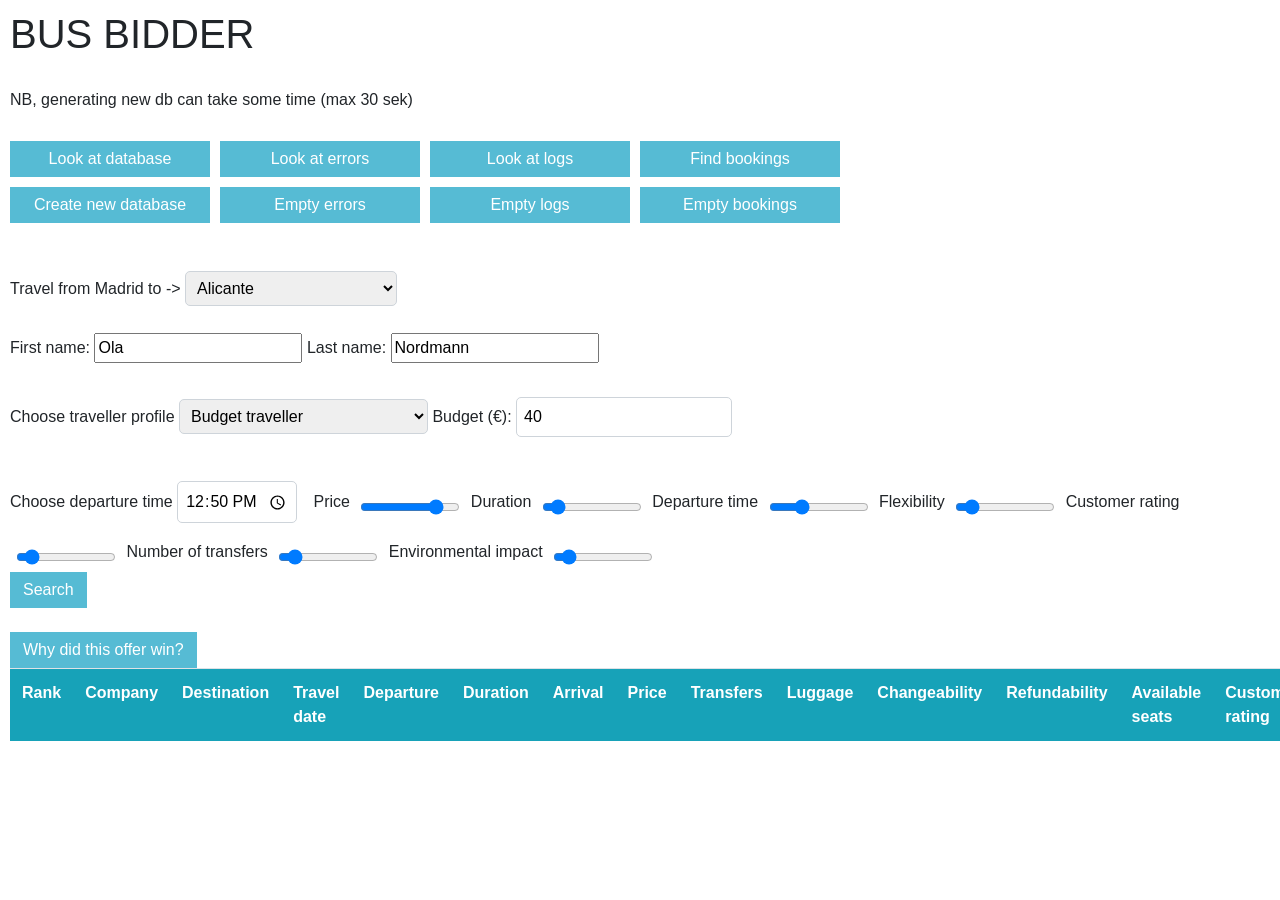
==== frontend/index.html @ 6af74ffc "initial values in frontend" ====
<!DOCTYPE html>
<html>
    <head>
        <meta charset="UTF-8">
        <!--https://www.youtube.com/watch?v=XmdOZ5NSqb8&list=PL-51WBLyFTg1l3K0aTH0uX6PzgaLfzJBK used as insperation-->
        <link rel="stylesheet" href="https://stackpath.bootstrapcdn.com/bootstrap/4.3.1/css/bootstrap.min.css" integrity="sha384-ggOyR0iXCbMQv3Xipma34MD+dH/1fQ784/j6cY/iJTQUOhcWr7x9JvoRxT2MZw1T" crossorigin="anonymous">
        <link rel="stylesheet" href="database.css">
    </head>
    <body>
        <h1>BUS BIDDER</h1>
        <br>
        <h2 style="font-size: 16px;">
            NB, generating new db can take some time (max 30 sek)
        </h2>
        <br>
        <div style="display: grid; grid-template-columns: repeat(4, 200px); gap: 10px;">
            <button onclick="window.location.href='database.html'">Look at database</button>
            <button onclick="window.location.href='errors.html'">Look at errors</button>
            <button onclick="window.location.href='logs.html'">Look at logs</button>
            <button onclick="window.location.href='bookings.html'">Find bookings</button>

            <button onclick="newDatabase()">Create new database</button>
            <button onclick="emptyErrors()">Empty errors</button>
            <button onclick="emptyLogs()">Empty logs</button>
            <button onclick="emptyBookings()">Empty bookings</button>
        </div>
        <br>
        <br>
        <label for="destinations">Travel from Madrid to -> </label>
        <select name="destinations" id="destinations">
            <option value="Alicante">Alicante</option>
            <option value="Barcelona">Barcelona</option>
            <option value="Bilbao">Bilbao</option>
            <option value="Cadiz">Cadiz</option>
            <option value="Cordoba">Cordoba</option>
            <option value="Granada">Granada</option>
            <option value="Malaga">Malaga</option>
            <option value="Murcia">Murcia</option>
            <option value="Salamanca">Salamanca</option>
            <option value="San Sebastian">San Sebastian</option>
            <option value="Santiago de Compostela">Santiago de Compostela</option>
            <option value="Seville">Seville</option>
            <option value="Toledo">Toledo</option>
            <option value="Valencia">Valencia</option>
            <option value="Zaragoza">Zaragoza</option>
        </select>

        <br><br>
        <label for="firstName">First name:</label>
        <input type="text" id="firstName" name="firstName" placeholder="Enter first name" value="Ola">

        <label for="lastName">Last name:</label>
        <input type="text" id="lastName" name="lastName" placeholder="Enter last name" value="Nordmann">

        <br><br>

        <label for="budgetType">Choose traveller profile</label>
        <select name="budgetType" id="budgetType" onchange="moveSliders()">
            <option value="Budget traveller">Budget traveller</option>
            <option value="Business traveller">Business traveller</option>
            <option value="Flexibility-focused tourist">Flexibility-focused tourist</option>
            <option value="Environment-focused traveller">Environment-focused traveller</option>
        </select>
        
        <label for="budgetSum">Budget (€):</label>
        <input type="number" id="budgetSum" name="budgetSum" value="40"><br><br>

        <label for="preferredDepartureTime">Choose departure time</label>
        <input type="time" id="preferredDepartureTime" name="preferredDepartureTime" value="12:50">

        <label for="priceWeight">Price</label>
        <input type="range" id="priceWeight" min="0" max="100" value="80">

        <label for="durationWeight">Duration</label>
        <input type="range" id="durationWeight" min="0" max="100" value="10">

        <label for="timeWeight">Departure time</label>
        <input type="range" id="timeWeight" min="0" max="100" value="30">

        <label for="flexibilityWeight">Flexibility</label>
        <input type="range" id="flexibilityWeight" min="0" max="100" value="10">

        <label for="ratingWeight">Customer rating</label>
        <input type="range" id="ratingWeight" min="0" max="100" value="10">

        <label for="transfersWeight">Number of transfers</label>
        <input type="range" id="transfersWeight" min="0" max="100" value="10">

        <label for="environmentWeight">Environmental impact</label>
        <input type="range" id="environmentWeight" min="0" max="100" value="10">

        <br>
        <button type="button" value="Submit" onclick="search()">Search</button>

        <br>
        <!--https://www.youtube.com/watch?v=XmdOZ5NSqb8&list=PL-51WBLyFTg1l3K0aTH0uX6PzgaLfzJBK used as insperation-->
        <link rel="stylesheet" href="https://stackpath.bootstrapcdn.com/bootstrap/4.3.1/css/bootstrap.min.css" integrity="sha384-ggOyR0iXCbMQv3Xipma34MD+dH/1fQ784/j6cY/iJTQUOhcWr7x9JvoRxT2MZw1T" crossorigin="anonymous">
        <style>
            th{ 
                color:#fff;
            }
            </style>
       
       <br>
        <button onclick="showWinnerExplanation()">
            Why did this offer win?
        </button>

        <table class="table table-striped">
            <tr class="bg-info">
                <th>Rank</th>
                <th>Company</th>
                <th>Destination</th>
                <th>Travel date</th>
                <th>Departure</th>
                <th>Duration</th>
                <th>Arrival</th>
                <th>Price</th>
                <th>Transfers</th>
                <th>Luggage</th>
                <th>Changeability</th>
                <th>Refundability</th>
                <th>Available seats</th>
                <th>Customer rating</th>
                <th>Environmental measure</th>
                <th>Score</th>
            </tr>
            <tbody id="offersTable"></tbody>
        </table>
    

        <script src="DatabaseOperations.js"></script>
        <script src="showDB.js"></script>
        <script src="search.js"></script>
        <script src="moveSliders.js"></script>
        <script src="booking.js"></script>
    </body>
</html>
---- frontend/database.css ----
body {
    padding: 10px;
    font-family: Arial, sans-serif;
    background-color: #f8f9fa;
}

h1 {
    margin-bottom: 20px;
    font-weight: bold;
}

h2 {
    margin-top: 20px;
    margin-bottom: 10px;
}

button {
    background-color: #56bbd4;
    color: white;
    border: none;
    padding: 6px 13px;
    border-radius: 8px;
    cursor: pointer;
    margin: 5px 0;
    font-weight: 500;
    font-size: 13px;
}

button:hover {
    background-color: #0056b3;
}

select,
input[type="number"],
input[type="time"] {
    padding: 7px;
    border: 1px solid #ced4da;
    border-radius: 5px;
    margin: 5px 12px 15px 0;
}

input[type="range"] {
    accent-color: #007bff;
    width: 100px;
    margin: 3px 6px;
    cursor: pointer;
    transform: translateY(8px);
}

#offersTable tr {
    cursor: pointer;
}

#offersTable tr:hover {
    background-color: #e2f3f7;
}
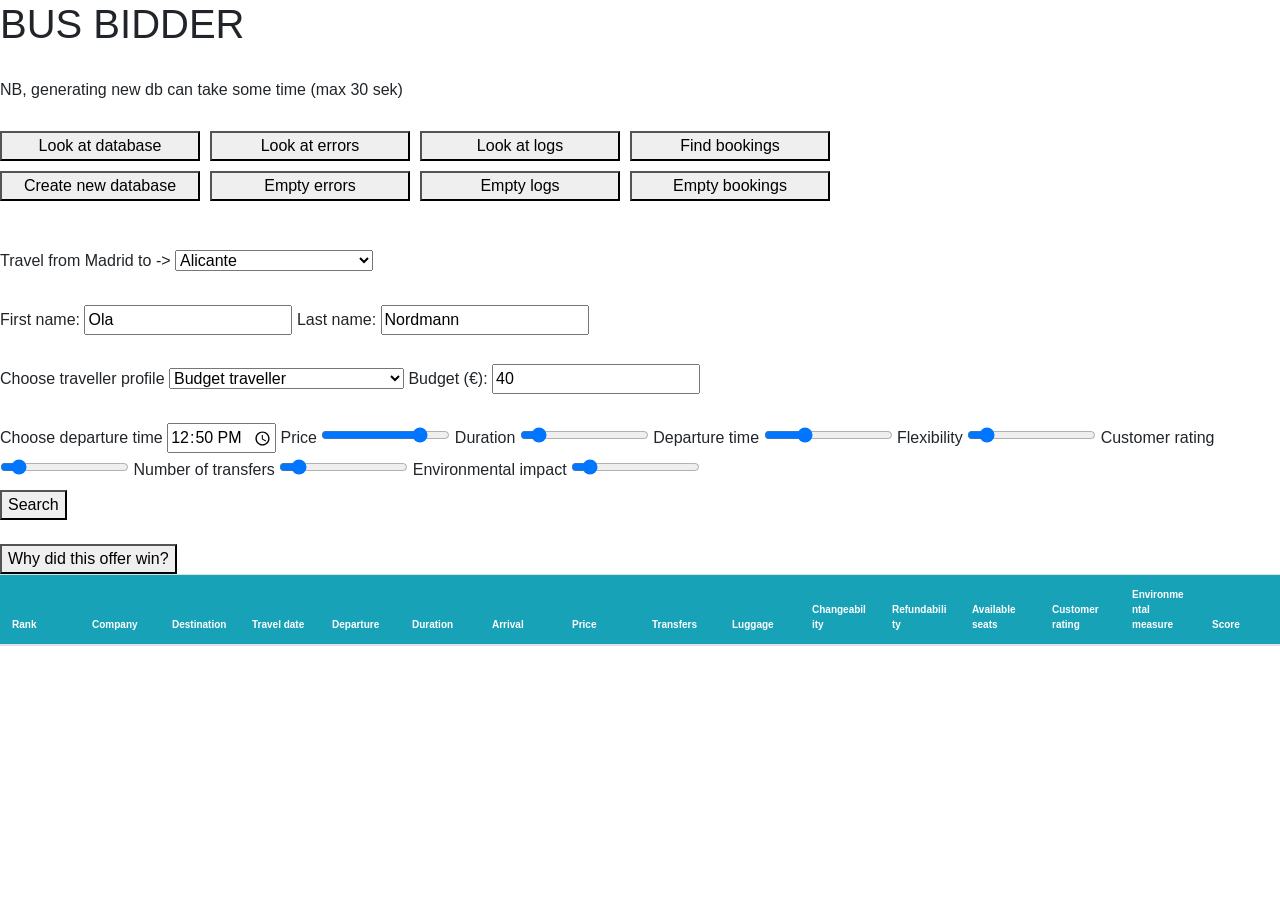
==== commit 770fd5ce: "frontend scaling for phone" ====
--- a/frontend/index.html
+++ b/frontend/index.html
@@ -4,7 +4,7 @@
         <meta charset="UTF-8">
         <!--https://www.youtube.com/watch?v=XmdOZ5NSqb8&list=PL-51WBLyFTg1l3K0aTH0uX6PzgaLfzJBK used as insperation-->
         <link rel="stylesheet" href="https://stackpath.bootstrapcdn.com/bootstrap/4.3.1/css/bootstrap.min.css" integrity="sha384-ggOyR0iXCbMQv3Xipma34MD+dH/1fQ784/j6cY/iJTQUOhcWr7x9JvoRxT2MZw1T" crossorigin="anonymous">
-        <link rel="stylesheet" href="database.css">
+        <link rel="stylesheet" href="index.css">
     </head>
     <body>
         <h1>BUS BIDDER</h1>
@@ -105,28 +105,31 @@
         <button onclick="showWinnerExplanation()">
             Why did this offer win?
         </button>
-
-        <table class="table table-striped">
-            <tr class="bg-info">
-                <th>Rank</th>
-                <th>Company</th>
-                <th>Destination</th>
-                <th>Travel date</th>
-                <th>Departure</th>
-                <th>Duration</th>
-                <th>Arrival</th>
-                <th>Price</th>
-                <th>Transfers</th>
-                <th>Luggage</th>
-                <th>Changeability</th>
-                <th>Refundability</th>
-                <th>Available seats</th>
-                <th>Customer rating</th>
-                <th>Environmental measure</th>
-                <th>Score</th>
-            </tr>
-            <tbody id="offersTable"></tbody>
-        </table>
+        <div class="table-container">
+            <table class="table table-striped">
+                <thead>
+                    <tr class="bg-info">
+                        <th>Rank</th>
+                        <th>Company</th>
+                        <th>Destination</th>
+                        <th>Travel date</th>
+                        <th>Departure</th>
+                        <th>Duration</th>
+                        <th>Arrival</th>
+                        <th>Price</th>
+                        <th>Transfers</th>
+                        <th>Luggage</th>
+                        <th>Changeability</th>
+                        <th>Refundability</th>
+                        <th>Available seats</th>
+                        <th>Customer rating</th>
+                        <th>Environmental measure</th>
+                        <th>Score</th>
+                    </tr>
+                </thead>
+                <tbody id="offersTable"></tbody>
+            </table>
+        </div>
     
 
         <script src="DatabaseOperations.js"></script>
--- a/frontend/index.css
+++ b/frontend/index.css
@@ -0,0 +1,36 @@
+.table-container {
+    width: 100%;
+    overflow: hidden;
+}
+
+.table-container table {
+    width: 100%;
+    table-layout: fixed;
+    font-size: 12px;
+    transition: transform 0.2s ease;
+}
+
+.table-container th,
+.table-container td {
+    padding: 5px 3px;
+    overflow-wrap: anywhere;
+}
+
+/* Scale the entire table based on available screen width */
+@media (max-width: 1400px) {
+    .table-container table {
+        font-size: 10px;
+    }
+}
+
+@media (max-width: 1100px) {
+    .table-container table {
+        font-size: 8px;
+    }
+}
+
+@media (max-width: 800px) {
+    .table-container table {
+        font-size: 6px;
+    }
+}
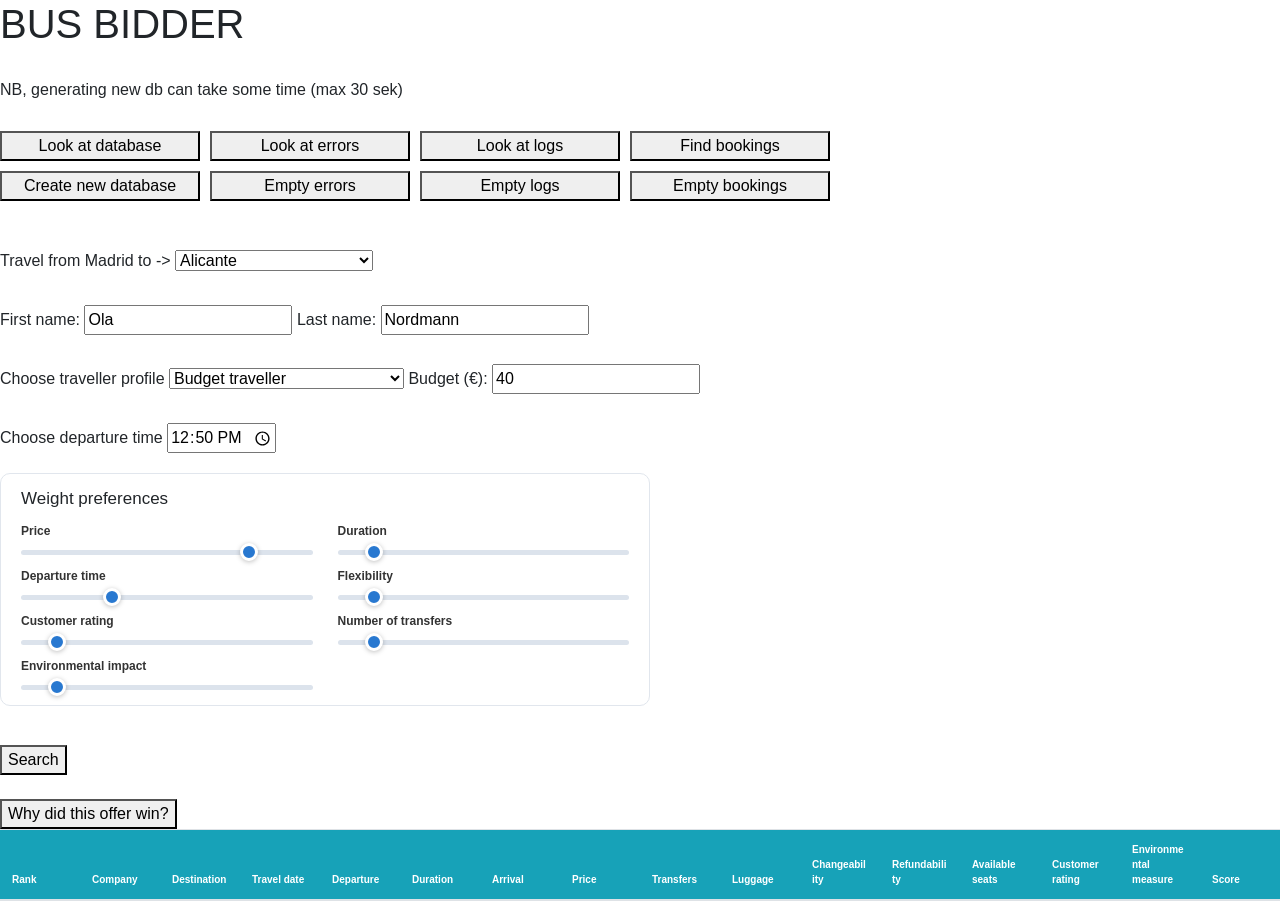
==== commit f97baebe: "frontend modifications on the weight sliders" ====
--- a/frontend/index.html
+++ b/frontend/index.html
@@ -67,27 +67,46 @@
 
         <label for="preferredDepartureTime">Choose departure time</label>
         <input type="time" id="preferredDepartureTime" name="preferredDepartureTime" value="12:50">
+        <br>
+        <section class="preferences-panel" aria-labelledby="weight-preferences-heading">
+            <h3 id="weight-preferences-heading">Weight preferences</h3>
+            <div class="preferences-grid">
+                <div class="weight-container">
+                    <label for="priceWeight">Price</label>
+                    <input type="range" id="priceWeight" min="0" max="100" value="80">
+                </div>
 
-        <label for="priceWeight">Price</label>
-        <input type="range" id="priceWeight" min="0" max="100" value="80">
+                <div class="weight-container">
+                    <label for="durationWeight">Duration</label>
+                    <input type="range" id="durationWeight" min="0" max="100" value="10">
+                </div>
 
-        <label for="durationWeight">Duration</label>
-        <input type="range" id="durationWeight" min="0" max="100" value="10">
+                <div class="weight-container">
+                    <label for="timeWeight">Departure time</label>
+                    <input type="range" id="timeWeight" min="0" max="100" value="30">
+                </div>
 
-        <label for="timeWeight">Departure time</label>
-        <input type="range" id="timeWeight" min="0" max="100" value="30">
+                <div class="weight-container">
+                    <label for="flexibilityWeight">Flexibility</label>
+                    <input type="range" id="flexibilityWeight" min="0" max="100" value="10">
+                </div>
 
-        <label for="flexibilityWeight">Flexibility</label>
-        <input type="range" id="flexibilityWeight" min="0" max="100" value="10">
+                <div class="weight-container">
+                    <label for="ratingWeight">Customer rating</label>
+                    <input type="range" id="ratingWeight" min="0" max="100" value="10">
+                </div>
 
-        <label for="ratingWeight">Customer rating</label>
-        <input type="range" id="ratingWeight" min="0" max="100" value="10">
+                <div class="weight-container">
+                    <label for="transfersWeight">Number of transfers</label>
+                    <input type="range" id="transfersWeight" min="0" max="100" value="10">
+                </div>
 
-        <label for="transfersWeight">Number of transfers</label>
-        <input type="range" id="transfersWeight" min="0" max="100" value="10">
-
-        <label for="environmentWeight">Environmental impact</label>
-        <input type="range" id="environmentWeight" min="0" max="100" value="10">
+                <div class="weight-container">
+                    <label for="environmentWeight">Environmental impact</label>
+                    <input type="range" id="environmentWeight" min="0" max="100" value="10">
+                </div>
+            </div>
+        </section>
 
         <br>
         <button type="button" value="Submit" onclick="search()">Search</button>
--- a/frontend/index.css
+++ b/frontend/index.css
@@ -33,4 +33,97 @@
     .table-container table {
         font-size: 6px;
     }
+}
+
+.weight-container {
+    display: flex;
+    flex-direction: column;
+    gap: 6px;
+    margin-bottom: 18px;
+}
+
+.weight-container label {
+    font-size: 14px;
+    font-weight: 600;
+    color: #333;
+}
+
+.weight-container input[type="range"] {
+    appearance: none;
+    width: 100%;
+    height: 6px;
+    border-radius: 10px;
+    background: #dce3ec;
+    outline: none;
+    cursor: pointer;
+    margin: 6px 0 10px;
+}
+
+.weight-container input[type="range"]::-webkit-slider-thumb {
+    appearance: none;
+    width: 18px;
+    height: 18px;
+    border-radius: 50%;
+    background: #2878d0;
+    border: 3px solid white;
+    box-shadow: 0 1px 5px rgba(0, 0, 0, 0.25);
+    cursor: pointer;
+}
+
+.weight-container input[type="range"]::-moz-range-thumb {
+    width: 14px;
+    height: 14px;
+    border-radius: 50%;
+    background: #2878d0;
+    border: 3px solid white;
+    box-shadow: 0 1px 5px rgba(0, 0, 0, 0.25);
+    cursor: pointer;
+}
+
+.weight-container input[type="range"]:hover {
+    filter: brightness(0.95);
+}
+
+.preferences-panel {
+    max-width: 650px;
+    margin: 15px 0;
+    padding: 15px 20px;
+    background: #fff;
+    border: 1px solid #e1e6ed;
+    border-radius: 10px;
+}
+
+.preferences-panel h3 {
+    font-size: 17px;
+    margin: 0 0 12px;
+}
+
+.preferences-panel p {
+    font-size: 12px;
+    margin: 0 0 15px;
+}
+
+.preferences-grid {
+    display: grid;
+    grid-template-columns: 1fr 1fr;
+    gap: 12px 25px;
+}
+
+.weight-container {
+    margin: 0;
+}
+
+.weight-container label {
+    display: block;
+    font-size: 12px;
+    font-weight: 600;
+    margin-bottom: 4px;
+}
+
+.weight-container input[type="range"] {
+    width: 100%;
+    height: 5px;
+    margin: 0;
+    accent-color: #2878d0;
+    cursor: pointer;
 }
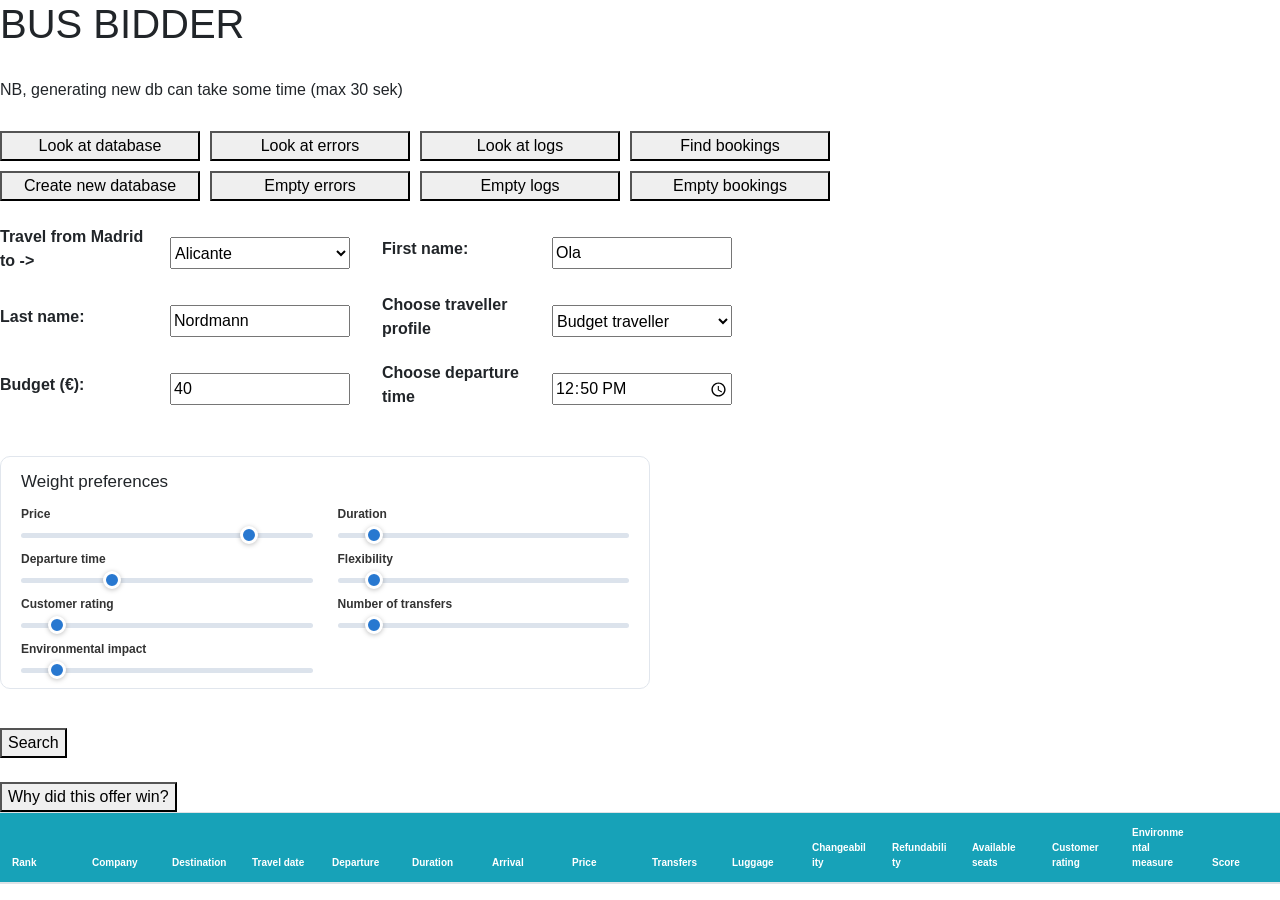
==== commit 9f6973f4: "more frontend updates" ====
--- a/frontend/index.html
+++ b/frontend/index.html
@@ -25,48 +25,58 @@
             <button onclick="emptyBookings()">Empty bookings</button>
         </div>
         <br>
-        <br>
-        <label for="destinations">Travel from Madrid to -> </label>
-        <select name="destinations" id="destinations">
-            <option value="Alicante">Alicante</option>
-            <option value="Barcelona">Barcelona</option>
-            <option value="Bilbao">Bilbao</option>
-            <option value="Cadiz">Cadiz</option>
-            <option value="Cordoba">Cordoba</option>
-            <option value="Granada">Granada</option>
-            <option value="Malaga">Malaga</option>
-            <option value="Murcia">Murcia</option>
-            <option value="Salamanca">Salamanca</option>
-            <option value="San Sebastian">San Sebastian</option>
-            <option value="Santiago de Compostela">Santiago de Compostela</option>
-            <option value="Seville">Seville</option>
-            <option value="Toledo">Toledo</option>
-            <option value="Valencia">Valencia</option>
-            <option value="Zaragoza">Zaragoza</option>
-        </select>
+        <section class="search-details">
+            <div class="search-field">
+                <label for="destinations">Travel from Madrid to -></label>
+                <select name="destinations" id="destinations">
+                    <option value="Alicante">Alicante</option>
+                    <option value="Barcelona">Barcelona</option>
+                    <option value="Bilbao">Bilbao</option>
+                    <option value="Cadiz">Cadiz</option>
+                    <option value="Cordoba">Cordoba</option>
+                    <option value="Granada">Granada</option>
+                    <option value="Malaga">Malaga</option>
+                    <option value="Murcia">Murcia</option>
+                    <option value="Salamanca">Salamanca</option>
+                    <option value="San Sebastian">San Sebastian</option>
+                    <option value="Santiago de Compostela">Santiago de Compostela</option>
+                    <option value="Seville">Seville</option>
+                    <option value="Toledo">Toledo</option>
+                    <option value="Valencia">Valencia</option>
+                    <option value="Zaragoza">Zaragoza</option>
+                </select>
+            </div>
 
-        <br><br>
-        <label for="firstName">First name:</label>
-        <input type="text" id="firstName" name="firstName" placeholder="Enter first name" value="Ola">
+            <div class="search-field">
+                <label for="firstName">First name:</label>
+                <input type="text" id="firstName" name="firstName" placeholder="Enter first name" value="Ola">
+            </div>
 
-        <label for="lastName">Last name:</label>
-        <input type="text" id="lastName" name="lastName" placeholder="Enter last name" value="Nordmann">
+            <div class="search-field">
+                <label for="lastName">Last name:</label>
+                <input type="text" id="lastName" name="lastName" placeholder="Enter last name" value="Nordmann">
+            </div>
 
-        <br><br>
+            <div class="search-field">
+                <label for="budgetType">Choose traveller profile</label>
+                <select name="budgetType" id="budgetType" onchange="moveSliders()">
+                    <option value="Budget traveller">Budget traveller</option>
+                    <option value="Business traveller">Business traveller</option>
+                    <option value="Flexibility-focused tourist">Flexibility-focused tourist</option>
+                    <option value="Environment-focused traveller">Environment-focused traveller</option>
+                </select>
+            </div>
 
-        <label for="budgetType">Choose traveller profile</label>
-        <select name="budgetType" id="budgetType" onchange="moveSliders()">
-            <option value="Budget traveller">Budget traveller</option>
-            <option value="Business traveller">Business traveller</option>
-            <option value="Flexibility-focused tourist">Flexibility-focused tourist</option>
-            <option value="Environment-focused traveller">Environment-focused traveller</option>
-        </select>
-        
-        <label for="budgetSum">Budget (€):</label>
-        <input type="number" id="budgetSum" name="budgetSum" value="40"><br><br>
+            <div class="search-field">
+                <label for="budgetSum">Budget (€):</label>
+                <input type="number" id="budgetSum" name="budgetSum" value="40">
+            </div>
 
-        <label for="preferredDepartureTime">Choose departure time</label>
-        <input type="time" id="preferredDepartureTime" name="preferredDepartureTime" value="12:50">
+            <div class="search-field">
+                <label for="preferredDepartureTime">Choose departure time</label>
+                <input type="time" id="preferredDepartureTime" name="preferredDepartureTime" value="12:50">
+            </div>
+        </section>
         <br>
         <section class="preferences-panel" aria-labelledby="weight-preferences-heading">
             <h3 id="weight-preferences-heading">Weight preferences</h3>
--- a/frontend/index.css
+++ b/frontend/index.css
@@ -32,6 +32,53 @@
 @media (max-width: 800px) {
     .table-container table {
         font-size: 6px;
+    }
+}
+
+.search-details {
+    display: grid;
+    grid-template-columns: 350px 350px;
+    gap: 12px;
+    max-width: none;
+}
+
+.search-field {
+    display: grid;
+    grid-template-columns: 150px 180px;
+    gap: 20px;
+    align-items: center;
+}
+
+.search-field label {
+    display: block;
+    font-weight: 600;
+}
+
+.search-field input,
+.search-field select {
+    margin-right: 15px;
+    display: block;
+    width: 100%;
+    max-width: none;
+    min-height: 32px;
+}
+
+.search-field:nth-child(even) {
+    position: relative;
+    left: 20px;
+}
+
+@media (max-width: 600px) {
+    .search-details {
+        grid-template-columns: 1fr;
+    }
+
+    .search-field {
+        grid-template-columns: 80px minmax(0, 1fr);
+    }
+
+    .search-field:nth-child(even) {
+        left: 0;
     }
 }
 
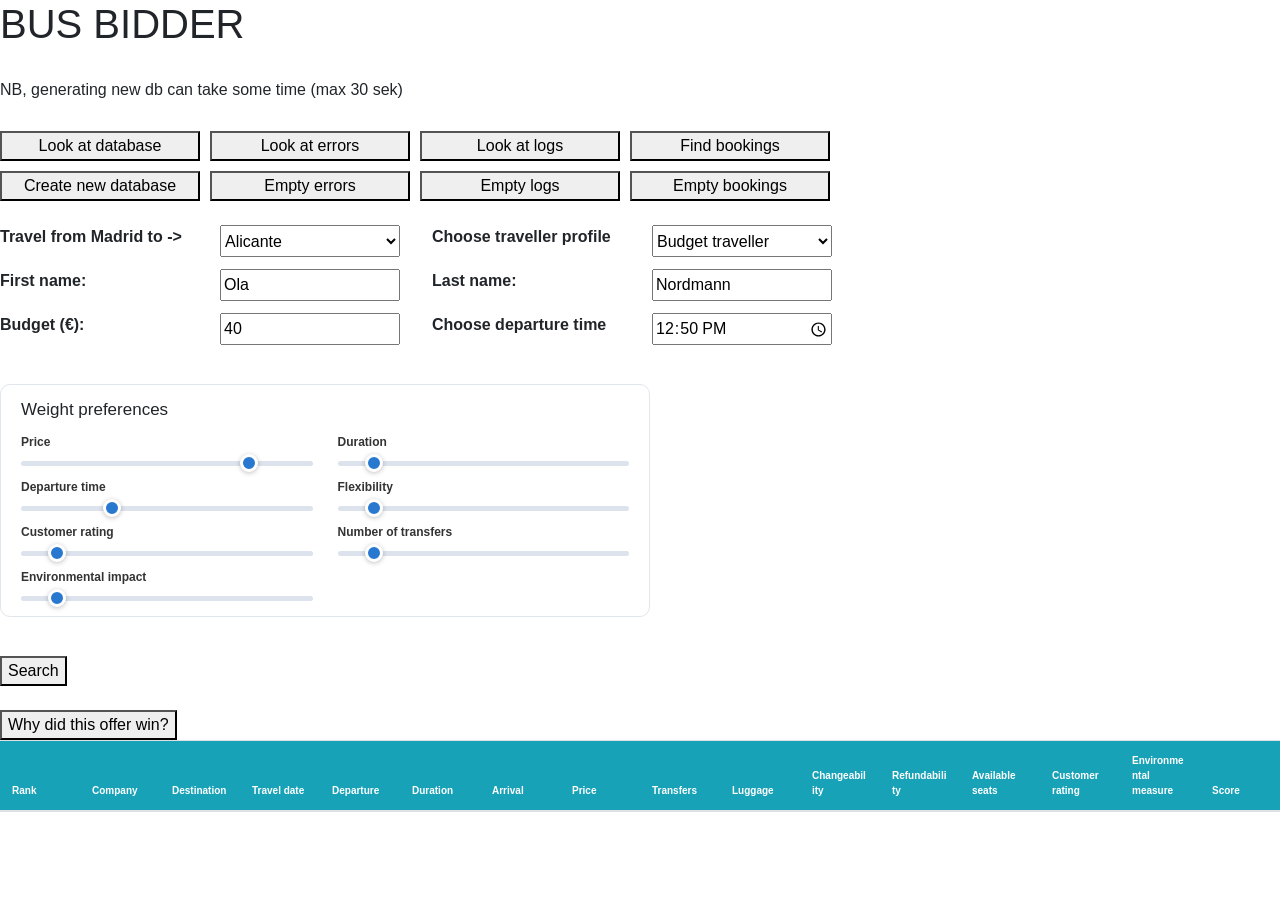
==== commit 5a4356fd: "frontend updates" ====
--- a/frontend/index.html
+++ b/frontend/index.html
@@ -48,6 +48,16 @@
             </div>
 
             <div class="search-field">
+                <label for="budgetType">Choose traveller profile</label>
+                <select name="budgetType" id="budgetType" onchange="moveSliders()">
+                    <option value="Budget traveller">Budget traveller</option>
+                    <option value="Business traveller">Business traveller</option>
+                    <option value="Flexibility-focused tourist">Flexibility-focused tourist</option>
+                    <option value="Environment-focused traveller">Environment-focused traveller</option>
+                </select>
+            </div>
+
+            <div class="search-field">
                 <label for="firstName">First name:</label>
                 <input type="text" id="firstName" name="firstName" placeholder="Enter first name" value="Ola">
             </div>
@@ -57,15 +67,6 @@
                 <input type="text" id="lastName" name="lastName" placeholder="Enter last name" value="Nordmann">
             </div>
 
-            <div class="search-field">
-                <label for="budgetType">Choose traveller profile</label>
-                <select name="budgetType" id="budgetType" onchange="moveSliders()">
-                    <option value="Budget traveller">Budget traveller</option>
-                    <option value="Business traveller">Business traveller</option>
-                    <option value="Flexibility-focused tourist">Flexibility-focused tourist</option>
-                    <option value="Environment-focused traveller">Environment-focused traveller</option>
-                </select>
-            </div>
 
             <div class="search-field">
                 <label for="budgetSum">Budget (€):</label>
--- a/frontend/index.css
+++ b/frontend/index.css
@@ -37,14 +37,14 @@
 
 .search-details {
     display: grid;
-    grid-template-columns: 350px 350px;
+    grid-template-columns: 400px 400px;
     gap: 12px;
     max-width: none;
 }
 
 .search-field {
     display: grid;
-    grid-template-columns: 150px 180px;
+    grid-template-columns: 200px 180px;
     gap: 20px;
     align-items: center;
 }
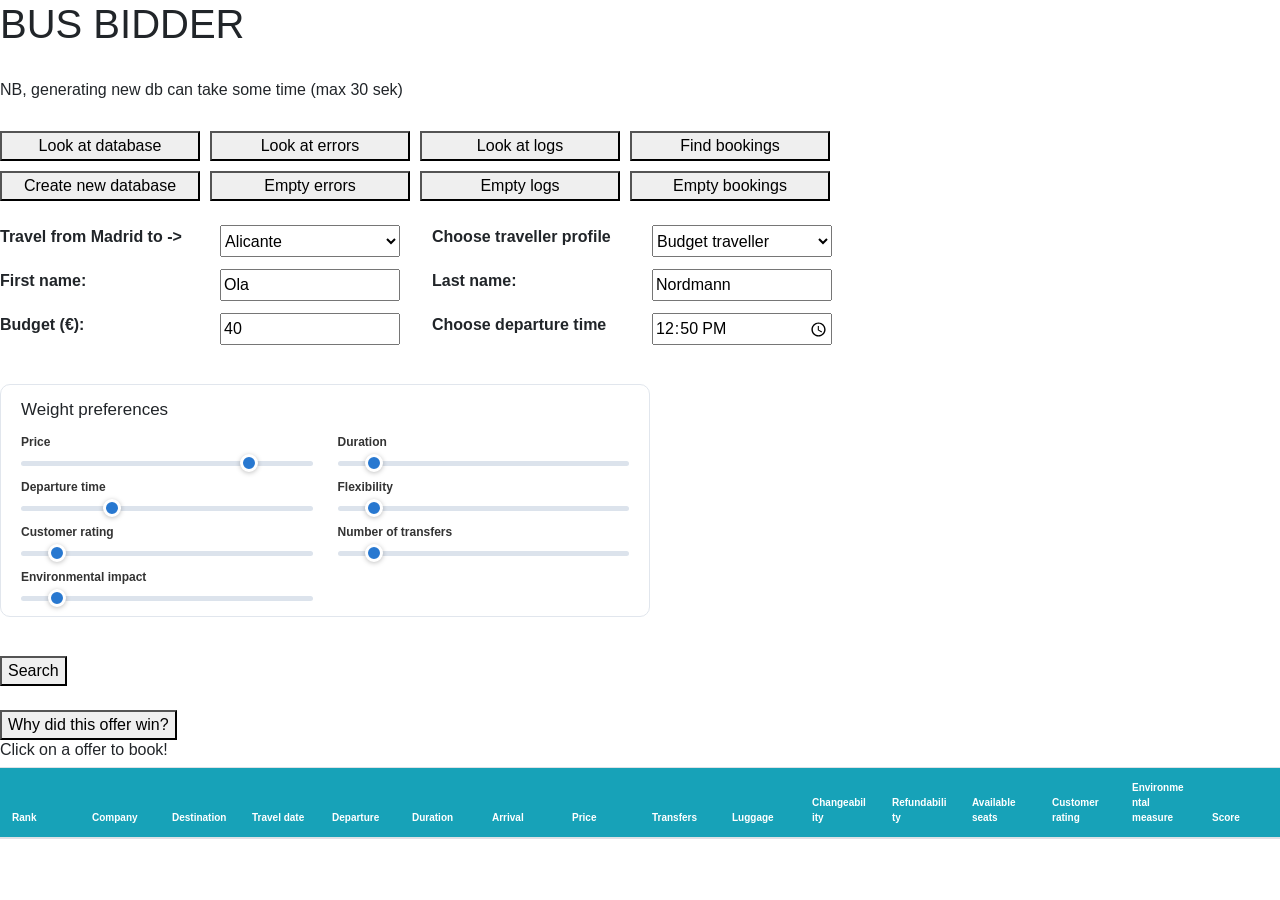
==== commit 84c524d1: "small frontend update" ====
--- a/frontend/index.html
+++ b/frontend/index.html
@@ -135,6 +135,9 @@
         <button onclick="showWinnerExplanation()">
             Why did this offer win?
         </button>
+        <h2 style="font-size: 16px;">
+            Click on a offer to book!
+        </h2>
         <div class="table-container">
             <table class="table table-striped">
                 <thead>
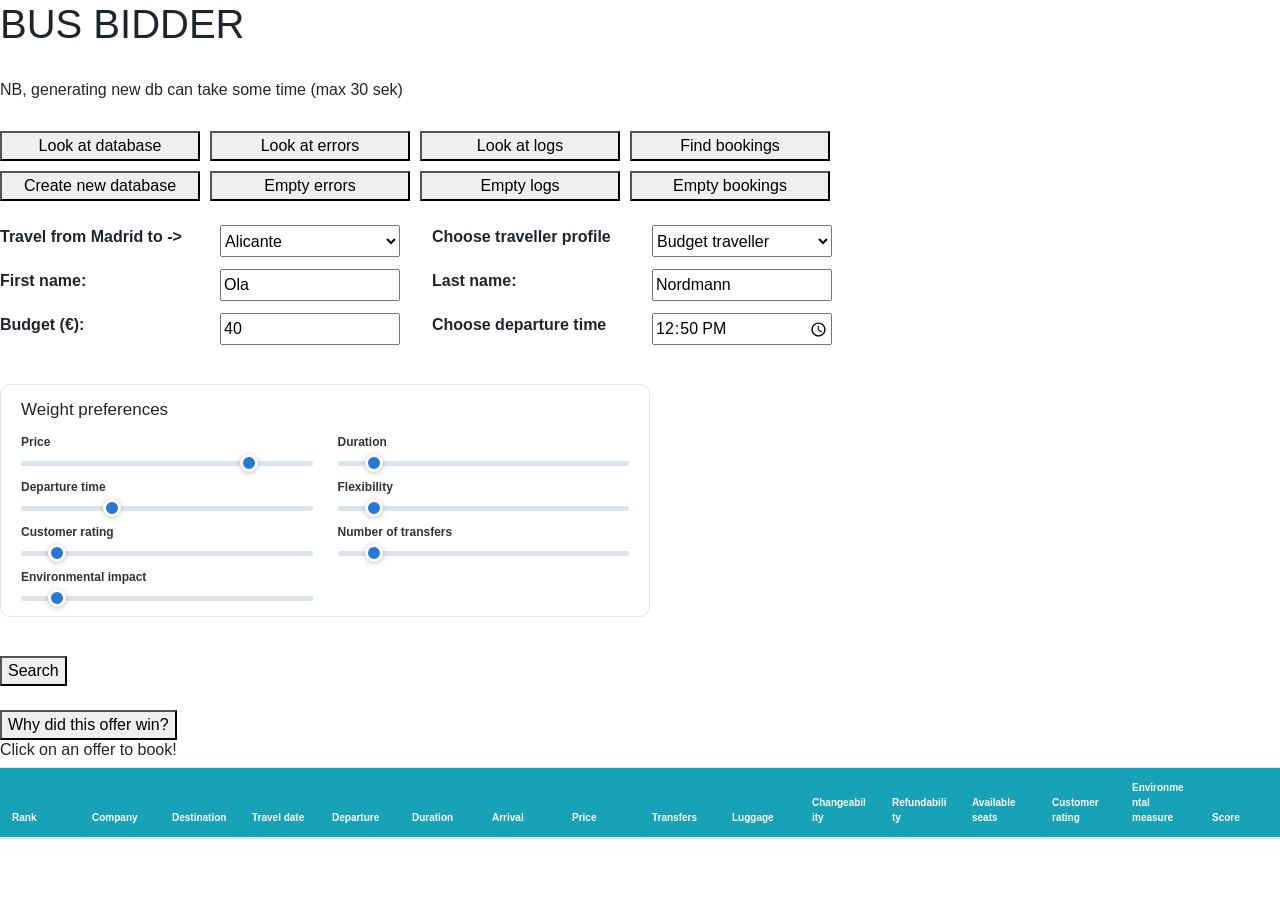
==== commit f61e64d4: "small fronten update" ====
--- a/frontend/index.html
+++ b/frontend/index.html
@@ -136,7 +136,7 @@
             Why did this offer win?
         </button>
         <h2 style="font-size: 16px;">
-            Click on a offer to book!
+            Click on an offer to book!
         </h2>
         <div class="table-container">
             <table class="table table-striped">
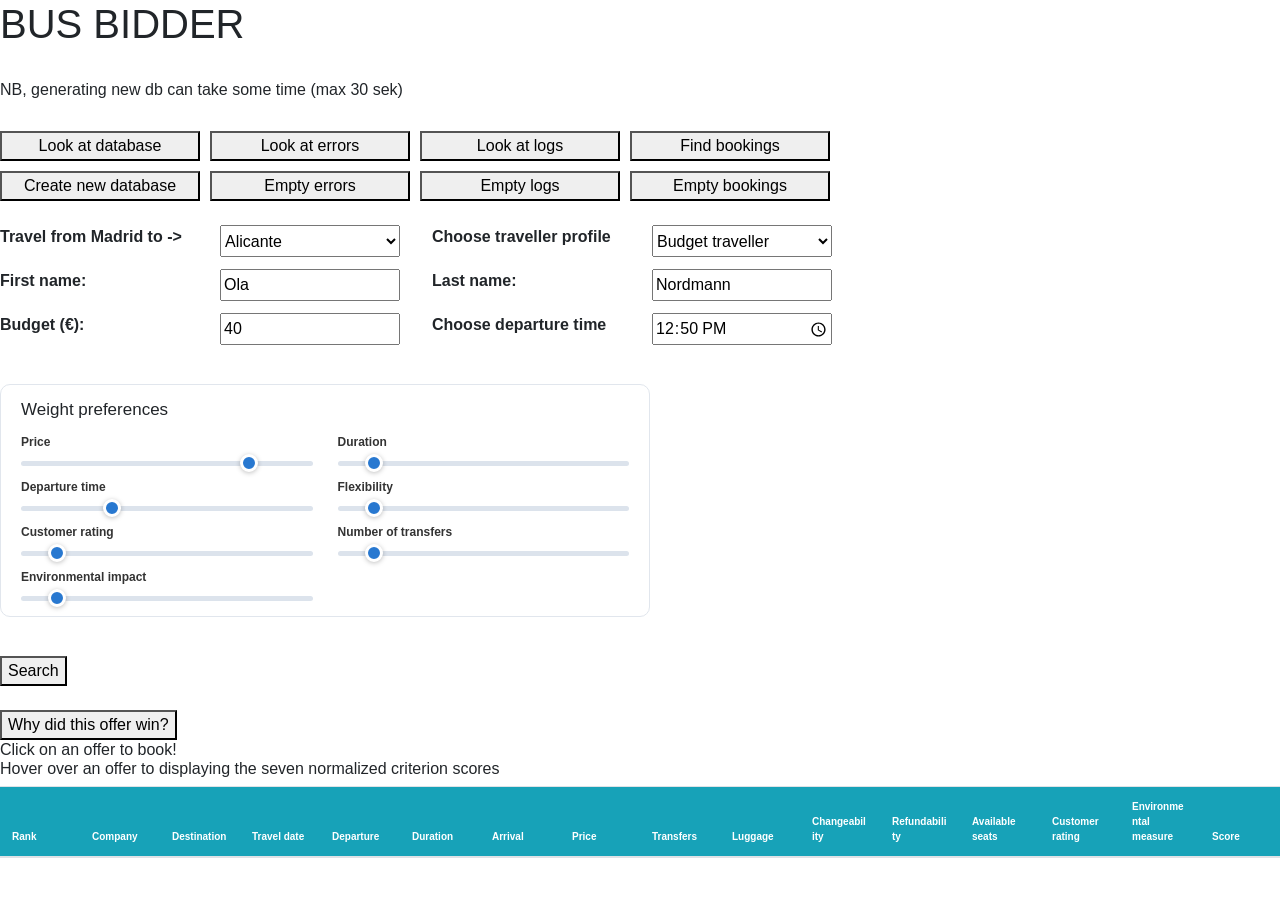
==== commit e551a7a4: "criterion explenation for frontend" ====
--- a/frontend/index.html
+++ b/frontend/index.html
@@ -137,6 +137,8 @@
         </button>
         <h2 style="font-size: 16px;">
             Click on an offer to book!
+            <br>
+            Hover over an offer to displaying the seven normalized criterion scores  
         </h2>
         <div class="table-container">
             <table class="table table-striped">
